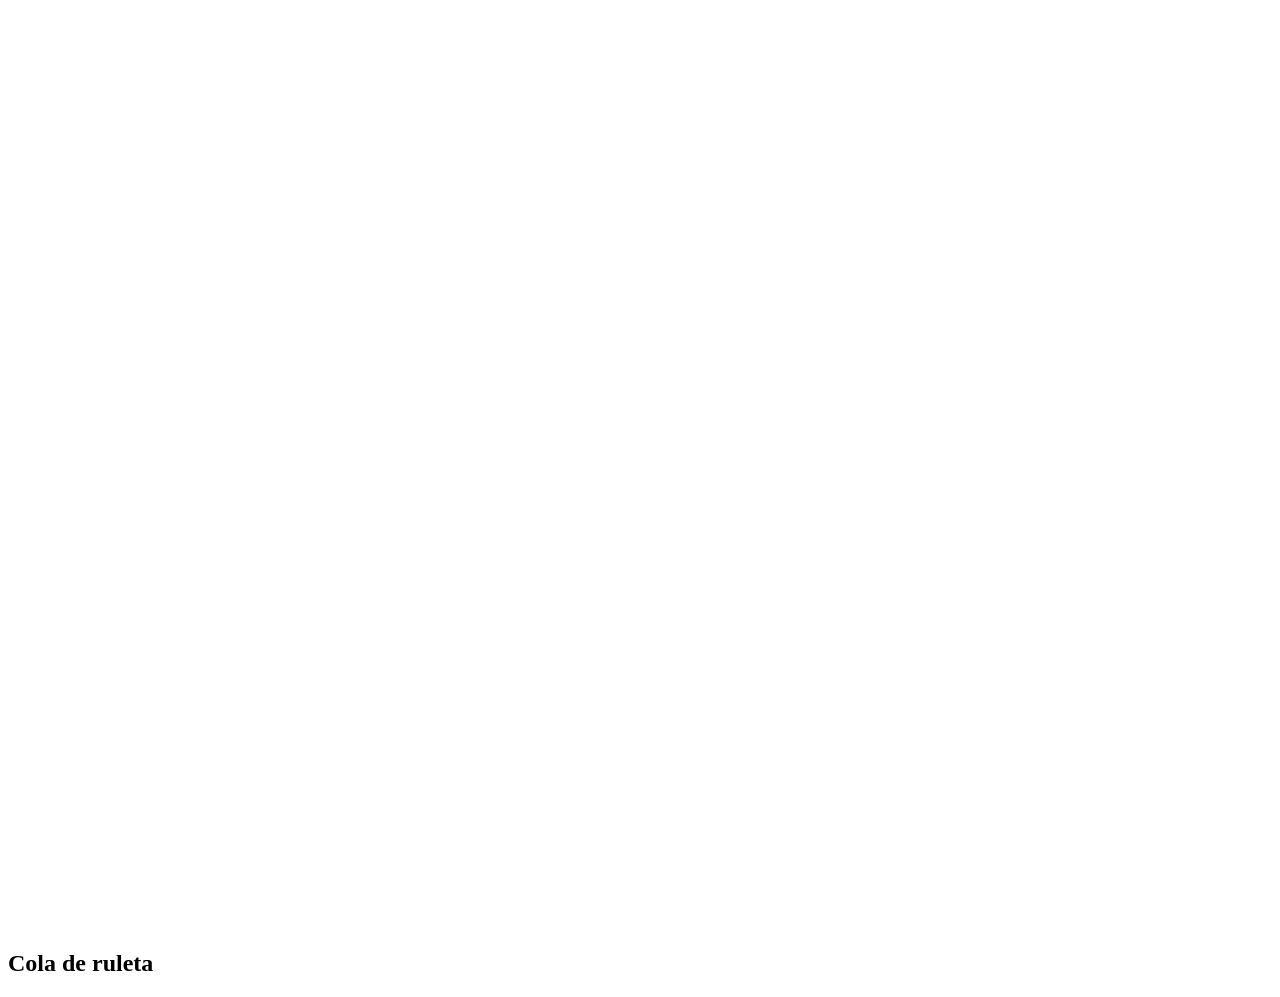
==== src/RuletaObs.App/wwwroot/overlay.html @ 88b50f3d "Evitar spoiler y ocultar overlay tras mostrar premio Co-authored-by: Cursor <cursoragent@cursor.com>" ====
<!doctype html><html lang="es"><head><meta charset="utf-8"><title>Overlay ruleta</title><link rel="stylesheet" href="/assets/overlay.css"></head>
<body>
<div id="alert" class="hidden"><img id="alertAvatar" alt=""><div><strong id="alertName"></strong><span id="alertText"></span></div></div>
<main id="layout">
  <section id="stage" class="gone">
    <div id="wheelWrap"><div id="pointer"></div><canvas id="wheel" width="900" height="900"></canvas></div>
    <div id="result" class="hidden"></div>
  </section>
  <aside id="queueBox" class="gone"><h2>Cola de ruleta</h2><div id="queue"></div></aside>
</main>
<script src="/assets/overlay.js?v=3"></script></body></html>
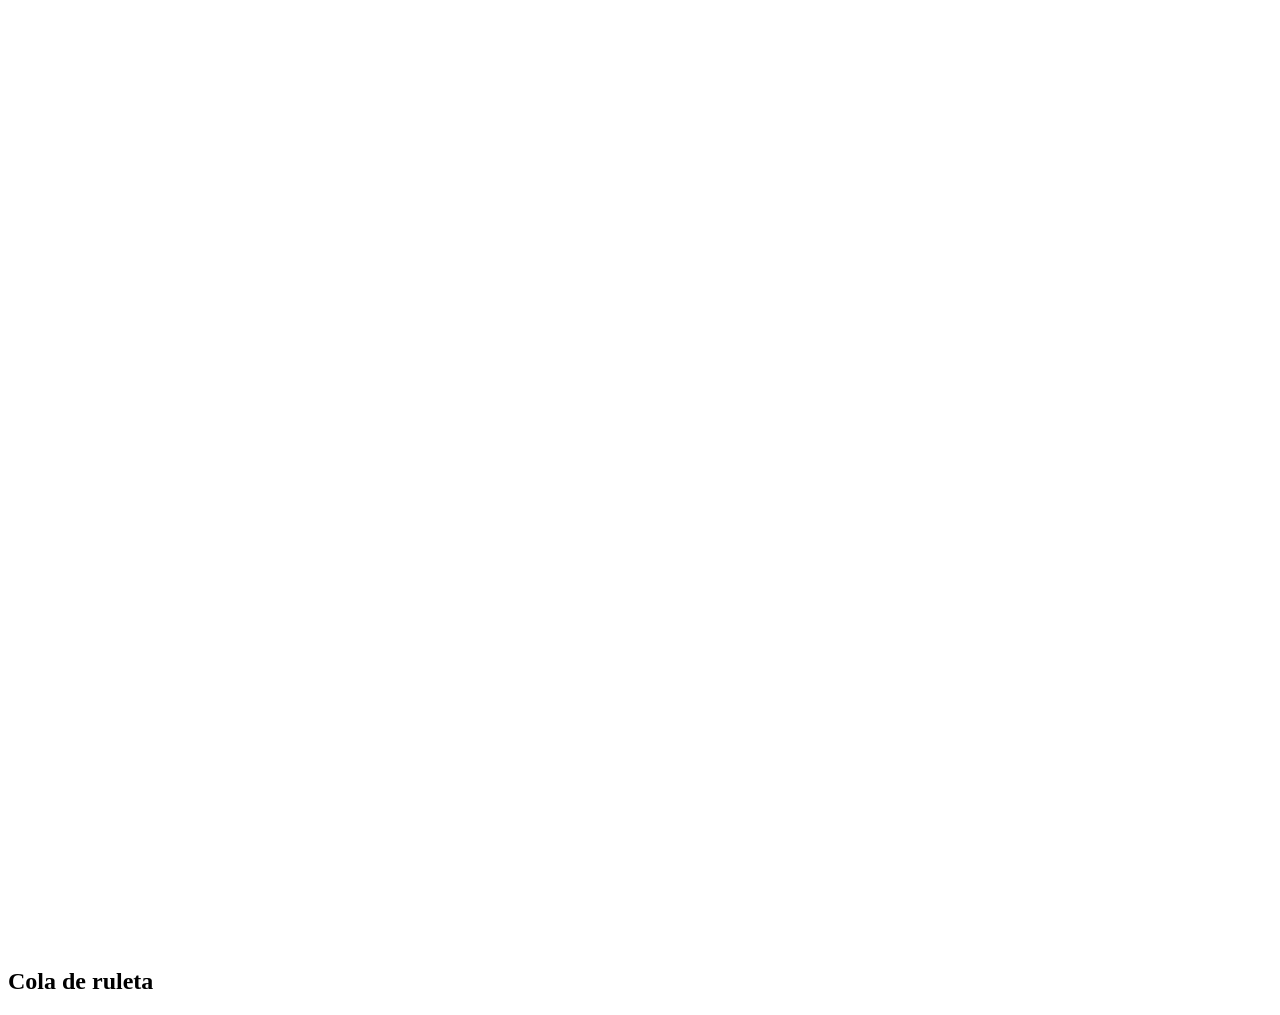
==== commit 6e6135d7: "Agregar GIF o imagen y texto tras el canje Co-authored-by: Cursor <cursoragent@cursor.com>" ====
--- a/src/RuletaObs.App/wwwroot/overlay.html
+++ b/src/RuletaObs.App/wwwroot/overlay.html
@@ -1,11 +1,12 @@
 <!doctype html><html lang="es"><head><meta charset="utf-8"><title>Overlay ruleta</title><link rel="stylesheet" href="/assets/overlay.css"></head>
 <body>
-<div id="alert" class="hidden"><img id="alertAvatar" alt=""><div><strong id="alertName"></strong><span id="alertText"></span></div></div>
+<div id="alert" class="hidden"><img id="alertAvatar" alt=""><img id="alertMedia" alt=""><div><strong id="alertName"></strong><span id="alertText"></span></div></div>
 <main id="layout">
   <section id="stage" class="gone">
     <div id="wheelWrap"><div id="pointer"></div><canvas id="wheel" width="900" height="900"></canvas></div>
     <div id="result" class="hidden"></div>
+    <div id="celebration" class="hidden"><img id="celebrationImg" alt=""><div id="celebrationText"></div></div>
   </section>
   <aside id="queueBox" class="gone"><h2>Cola de ruleta</h2><div id="queue"></div></aside>
 </main>
-<script src="/assets/overlay.js?v=3"></script></body></html>
+<script src="/assets/overlay.js?v=6"></script></body></html>
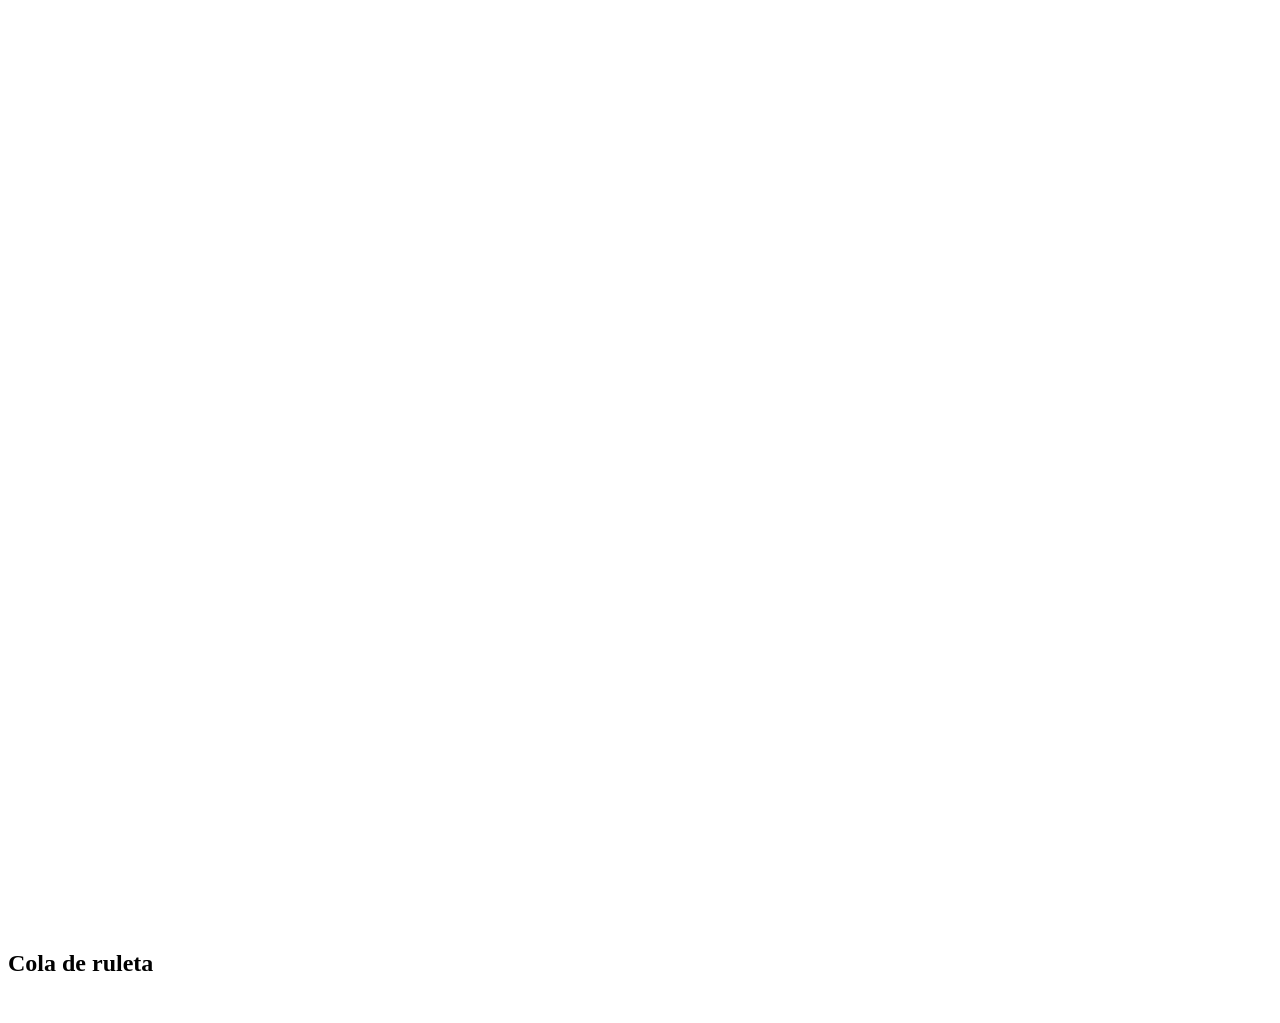
==== commit 6c60c620: "Mostrar premio y GIF debajo de la cola en el overlay Co-authored-by: Cursor <cursoragent@cursor.com>" ====
--- a/src/RuletaObs.App/wwwroot/overlay.html
+++ b/src/RuletaObs.App/wwwroot/overlay.html
@@ -4,9 +4,13 @@
 <main id="layout">
   <section id="stage" class="gone">
     <div id="wheelWrap"><div id="pointer"></div><canvas id="wheel" width="900" height="900"></canvas></div>
-    <div id="result" class="hidden"></div>
-    <div id="celebration" class="hidden"><img id="celebrationImg" alt=""><div id="celebrationText"></div></div>
   </section>
-  <aside id="queueBox" class="gone"><h2>Cola de ruleta</h2><div id="queue"></div></aside>
+  <div id="side">
+    <aside id="queueBox" class="gone"><h2>Cola de ruleta</h2><div id="queue"></div></aside>
+    <section id="celebrationBox" class="gone">
+      <div id="result" class="hidden"></div>
+      <div id="celebration" class="hidden"><img id="celebrationImg" alt=""><div id="celebrationText"></div></div>
+    </section>
+  </div>
 </main>
-<script src="/assets/overlay.js?v=6"></script></body></html>
+<script src="/assets/overlay.js?v=9"></script></body></html>
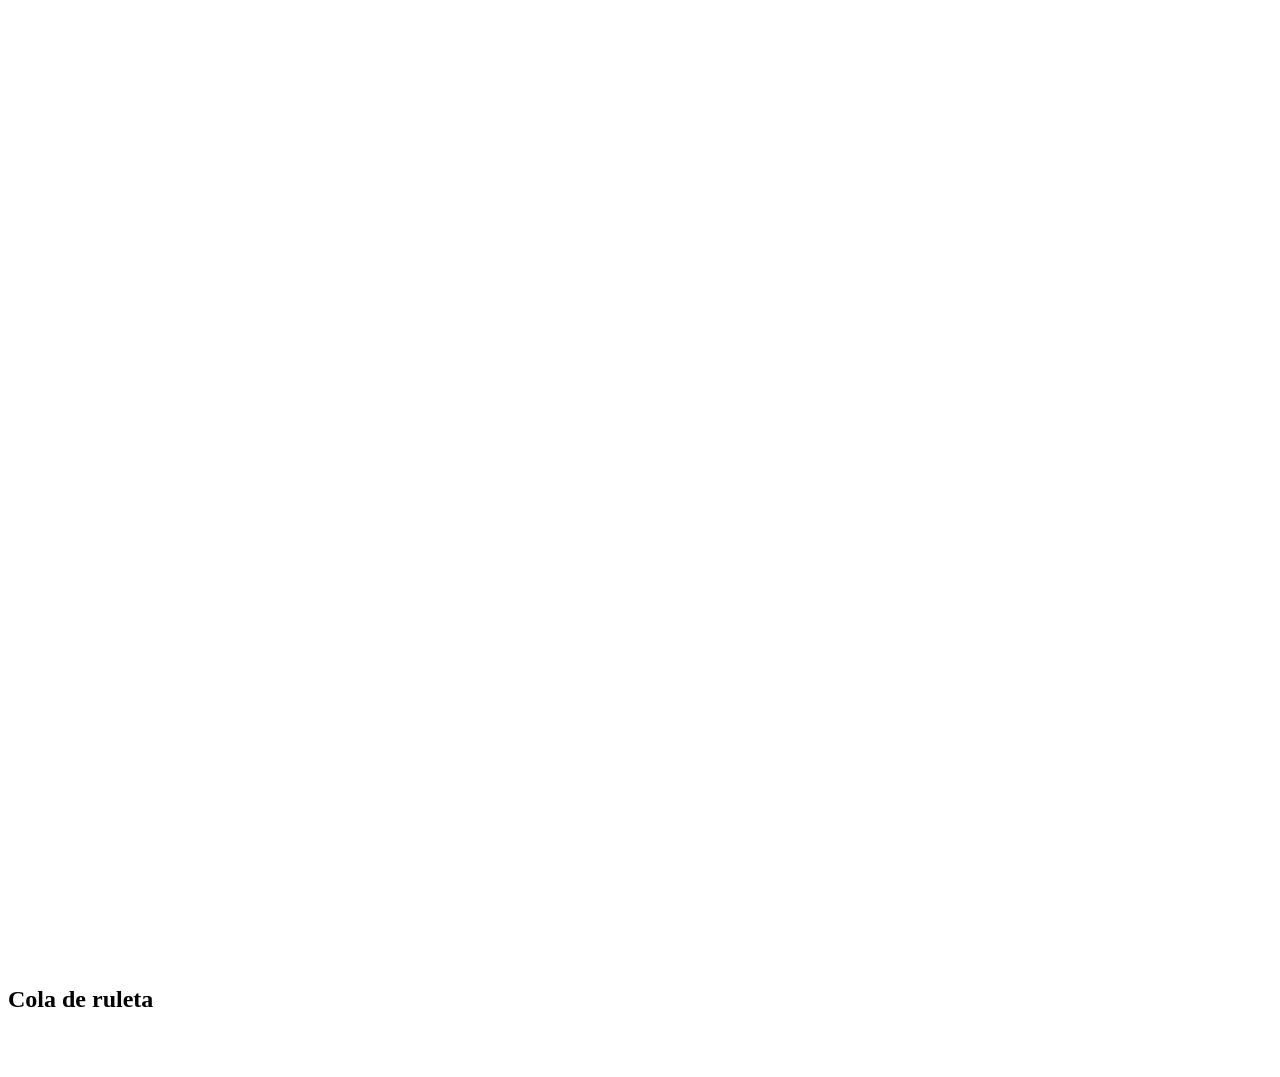
==== commit cfc19f60: "Aplicar tema cosmico Melany al overlay con michis e icono local. Agrega assets del overlay, lanzador" ====
--- a/src/RuletaObs.App/wwwroot/overlay.html
+++ b/src/RuletaObs.App/wwwroot/overlay.html
@@ -1,16 +1,39 @@
-<!doctype html><html lang="es"><head><meta charset="utf-8"><title>Overlay ruleta</title><link rel="stylesheet" href="/assets/overlay.css"></head>
+<!doctype html><html lang="es"><head><meta charset="utf-8"><title>Overlay ruleta</title><link rel="stylesheet" href="/assets/overlay.css?v=31"></head>
 <body>
-<div id="alert" class="hidden"><img id="alertAvatar" alt=""><img id="alertMedia" alt=""><div><strong id="alertName"></strong><span id="alertText"></span></div></div>
+<div id="alert" class="hidden themed-box">
+  <img class="michi tl" src="/assets/michi-esquina-dormido.png?v=2" alt="">
+  <img class="michi tr" src="/assets/michi-esquina-curioso.png?v=3" alt="">
+  <img class="michi bl" src="/assets/michi-esquina-lana.png?v=2" alt="">
+  <img class="michi br" src="/assets/michi-esquina.png?v=7" alt="">
+  <img id="alertAvatar" alt=""><img id="alertMedia" alt=""><div><strong id="alertName" class="bubble-title"></strong><span id="alertText"></span></div>
+</div>
 <main id="layout">
   <section id="stage" class="gone">
-    <div id="wheelWrap"><div id="pointer"></div><canvas id="wheel" width="900" height="900"></canvas></div>
+    <div id="wheelWrap">
+      <div id="pointer" aria-hidden="true">
+        <img class="pointer-michi" src="/assets/michi-flecha.png?v=9" alt="">
+      </div>
+      <canvas id="wheel" width="900" height="900"></canvas>
+    </div>
   </section>
   <div id="side">
-    <aside id="queueBox" class="gone"><h2>Cola de ruleta</h2><div id="queue"></div></aside>
+    <aside id="queueBox" class="gone themed-box">
+      <img class="michi tl" src="/assets/michi-esquina-dormido.png?v=2" alt="">
+      <img class="michi tr" src="/assets/michi-esquina-curioso.png?v=3" alt="">
+      <img class="michi bl" src="/assets/michi-esquina-lana.png?v=2" alt="">
+      <img class="michi br" src="/assets/michi-esquina.png?v=7" alt="">
+      <h2 class="bubble-title">Cola de ruleta</h2><div id="queue"></div>
+    </aside>
     <section id="celebrationBox" class="gone">
-      <div id="result" class="hidden"></div>
+      <div id="result" class="hidden themed-box">
+        <img class="michi tl" src="/assets/michi-esquina-dormido.png?v=2" alt="">
+        <img class="michi tr" src="/assets/michi-esquina-curioso.png?v=3" alt="">
+        <img class="michi bl" src="/assets/michi-esquina-lana.png?v=2" alt="">
+        <img class="michi br" src="/assets/michi-esquina.png?v=7" alt="">
+        <span id="resultText"></span>
+      </div>
       <div id="celebration" class="hidden"><img id="celebrationImg" alt=""><div id="celebrationText"></div></div>
     </section>
   </div>
 </main>
-<script src="/assets/overlay.js?v=9"></script></body></html>
+<script src="/assets/overlay.js?v=17"></script></body></html>
